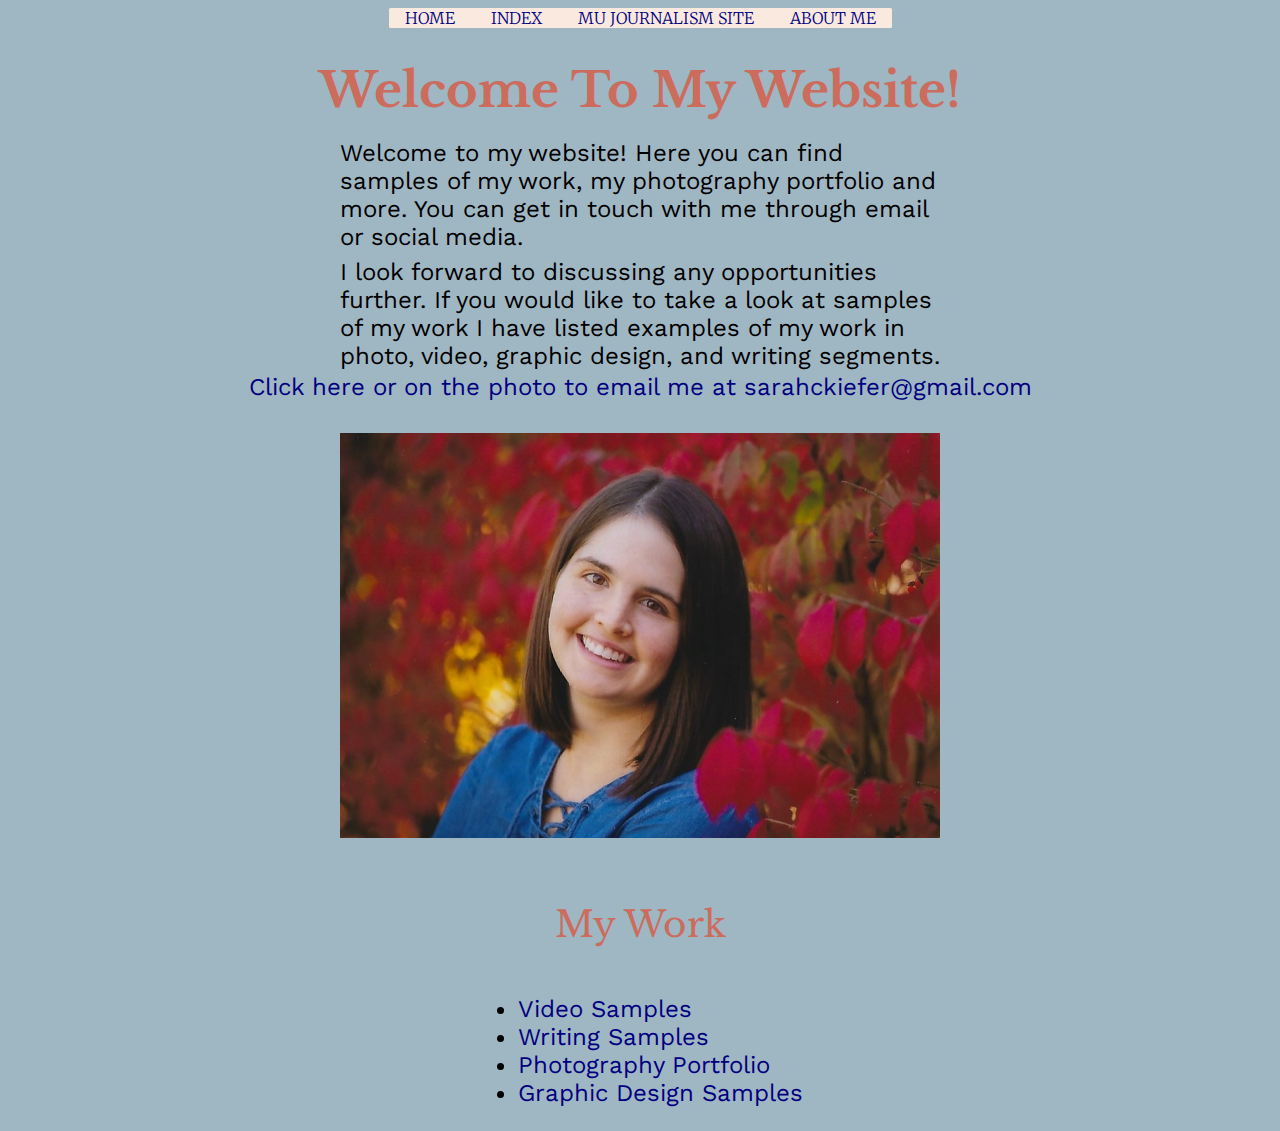
==== index.html @ 2af74c6f "Update index.html" ====
<!doctype html>
<html lang=en>
<head>

<meta charset="UTF-8">
        <meta name="viewport" content="width=device-width, initial-scale=1.0">
        <title>Welcome</title>
        <link rel="stylesheet" href="css/styles.css">
        <link rel="preconnect" href="https://fonts.gstatic.com" crossorigin>
        <link href="https://fonts.googleapis.com/css2?family=Libre+Baskerville:ital,wght@0,400;0,700;1,400&display=swap" rel="stylesheet">
        <link href="https://fonts.googleapis.com/css2?family=Merriweather:ital,wght@0,300;0,400;0,700;0,900;1,300;1,400;1,700;1,900&family=Roboto+Mono:ital,wght@0,100..700;1,100..700&family=Work+Sans:ital,wght@0,100..900;1,100..900&display=swap" rel="stylesheet">

</head>
    <body class= "flexible">
      <main>
        <div class="flex1">

      <nav>

      <a href="https://fall2024-4502-7502.github.io/sarahkiefer24-website/">Home</a>  
      <a href="second-index.html">Index</a>
      <a href="https://journalism.missouri.edu/">MU Journalism Site</a>
      <a href="blank.html">About Me</a>

    </nav>

    <div class="centered-text">
        <h1>Welcome To My Website!</h1>
        <p>Welcome to my website! Here you can find samples of my work, my photography portfolio and more. You can get in touch with me through email or social media. </p>

      <p>I look forward to discussing any opportunities further. If you would like to take a look at samples of my work I have listed examples of my work in photo, video, graphic design, and writing segments.</p>
    </div>

          <div class="picture-centered-text">
            <a href="mailto:sarahckiefer@gmail.com">Click here or on the photo to email me at sarahckiefer@gmail.com
                
                <img src="img/sarah-img.jpg" alt="Headshot photo of a girl in front of a set of red bushes">
            </a>
          </div>

  <div class="centered-text">
  
  <h2>My Work</h2>

    <ul>
    <li><a href="https://www.dropbox.com/home/Sarah%20Kiefer's%20Portfolio/Video%20Samples">Video Samples</a></li>
    <li><a href="https://www.dropbox.com/home/Sarah%20Kiefer's%20Portfolio/Writing%20Samples">Writing Samples</a></li>
    <li><a href="https://www.dropbox.com/home/Sarah%20Kiefer's%20Portfolio/Photo%20Portfolio">Photography Portfolio</a></li>
    <li><a href="https://www.dropbox.com/home/Sarah%20Kiefer's%20Portfolio/Graphic%20Design">Graphic Design Samples</a></li>
    </ul>

  </div>

</main>
  </div>

  </body>


<footer>

</footer>

</html>
---- css/styles.css ----
body {
	background-color: #9fb6c3;
	}

.flexible {
	display: flex;
	flex-direction: column;
}
.flex1 {
	display: flex;
	flex-flow: column wrap;
}

img{
  padding: 2rem;
  width: 600px;
}

a {
	color: navy;
}

a: Home {
	color: grey;
	text-decoration: none;
}

a: MU Journalism Site {
	color: grey;
	text-decoration: none;
}

nav {
	font-family: "Merriweather", serif;
  	font-weight: 300;
  	font-style: normal;
	background-color: #f9e9de;
	max-width: 3000px;
	margin: auto;
	font-size: 1rem;
	border-radius: 0.1rem;
	text-transform: uppercase;]
	text-decoration: none;
	align-content: center;
}

nav a {
	padding: 1rem;
	text-decoration: none;



}

.picture-centered-text {
	display: flex;
	flex-direction: column;

/*	background-color: orangered;*/
	border-radius: .5rem;
}

.picture-centered-text p {
	margin: auto;
	font-size: 1rem;
	padding: 1rem;
	
}

.picture-centered-text a {
	display: flex;
	flex-direction: column;
	
	justify-content: space-around;
	margin: auto;
}

.picture-centered-text a img {

  margin: auto;
	max-width: 600px;
	
}
.centered-text {
	display: flex;
	flex-direction: column;
}

.centered-text p {
	max-width: 600px;
	margin: auto;
}

.centered-text h1 {
	margin: auto;
	margin-top: 2rem;
	margin-bottom: 1rem;
}

.centered-text h2 {
	margin: auto;
	margin-top: 2rem;
	margin-bottom: 1rem;
} 

.centered-text ul {
	margin: auto;
	margin-top: 2rem;
	margin-bottom: 1rem;
}

p {
font-family: "Work Sans", sans-serif;
padding: 0.2rem;

}

main {
/*	margin: auto;*/
	font-size: 1.5rem;
	font-family: "Work Sans", sans-serif;
  	font-optical-sizing: auto;
  	font-weight: 400px;
  	font-style: normal;
  	justify-content: center;
  	align-content: center;
}

footer {
	font-family: 'Playfair Display', serif;
	font-weight: 100;
	color: seagreen;
	background-color: #f9b49b;
	max-width: auto;
	margin: auto;
	align-content: center;

}

h1 {
	/*font-family: "Roboto Slab", serif;
  font-optical-sizing: auto;*/
  font-family: "Libre Baskerville", serif;
  font-weight: 800px;
  font-style: normal;
  font-size: 3rem;
	margin: 5rem;
	margin-left: 2rem;
	color: #cc6c5c;
	align-content: center;

/*	text-decoration: line-through;*/
/*	text-transform: uppercase;*/
}

h2 {
	/*font-family: "Roboto Slab", serif;
  font-optical-sizing: auto;*/
	font-family: "Libre Baskerville", serif;
  	font-weight: 400;
  	font-style: normal;
	margin: 2rem;
	margin-left: 2rem;
	color: #cc6c5c;
		align-content: center;

/*	text-decoration: line-through;*/
/*	text-transform: uppercase;*/
}

nav ul {
	display: flex;
	align-items: center;
	flex-direction: row;
	justify-content: center;
	align-content: center;


	
}

nav ul li a: Video Samples{

	/*background-color: #f9e9de;
	flex-flow: row wrap;
	align-items: stretch;
	list-style-type: none;
	padding: 0.3rem;
	margin: 0.1rem;
	max-width: 100%;
	border-radius: 0.5rem;
	border: 1px solid	rgba(127,255,0,0.5);
	border: 5px solid	rgba(127,255,0,0.5);*/
	text-decoration: none;
	color: #cc6c5c;
	align-content: center;

}

nav ul li a: Writing Samples{
	font-family: "Roboto Mono", monospace;
  	font-optical-sizing: auto;
  	font-weight: 700rem;
  	font-style: normal;
	/*font-optical-sizing: auto;
	font-weight: 700;
	font-style: normal;*/

	text-decoration: none;
	color: #cc6c5c;
	align-content: center;

}

nav ul li a: Photography Portfolio {
	text-decoration: none;
	color: #cc6c5c;
	align-content: center;

}

nav ul li a: Graphic Design Samples {
	text-decoration: none;
	color: #cc6c5c;
	align-content: center;

}

a:link { text-decoration: none; }
a:visited { text-decoration: none; }
a:hover { text-decoration: none; }
a:active { text-decoration: none; }
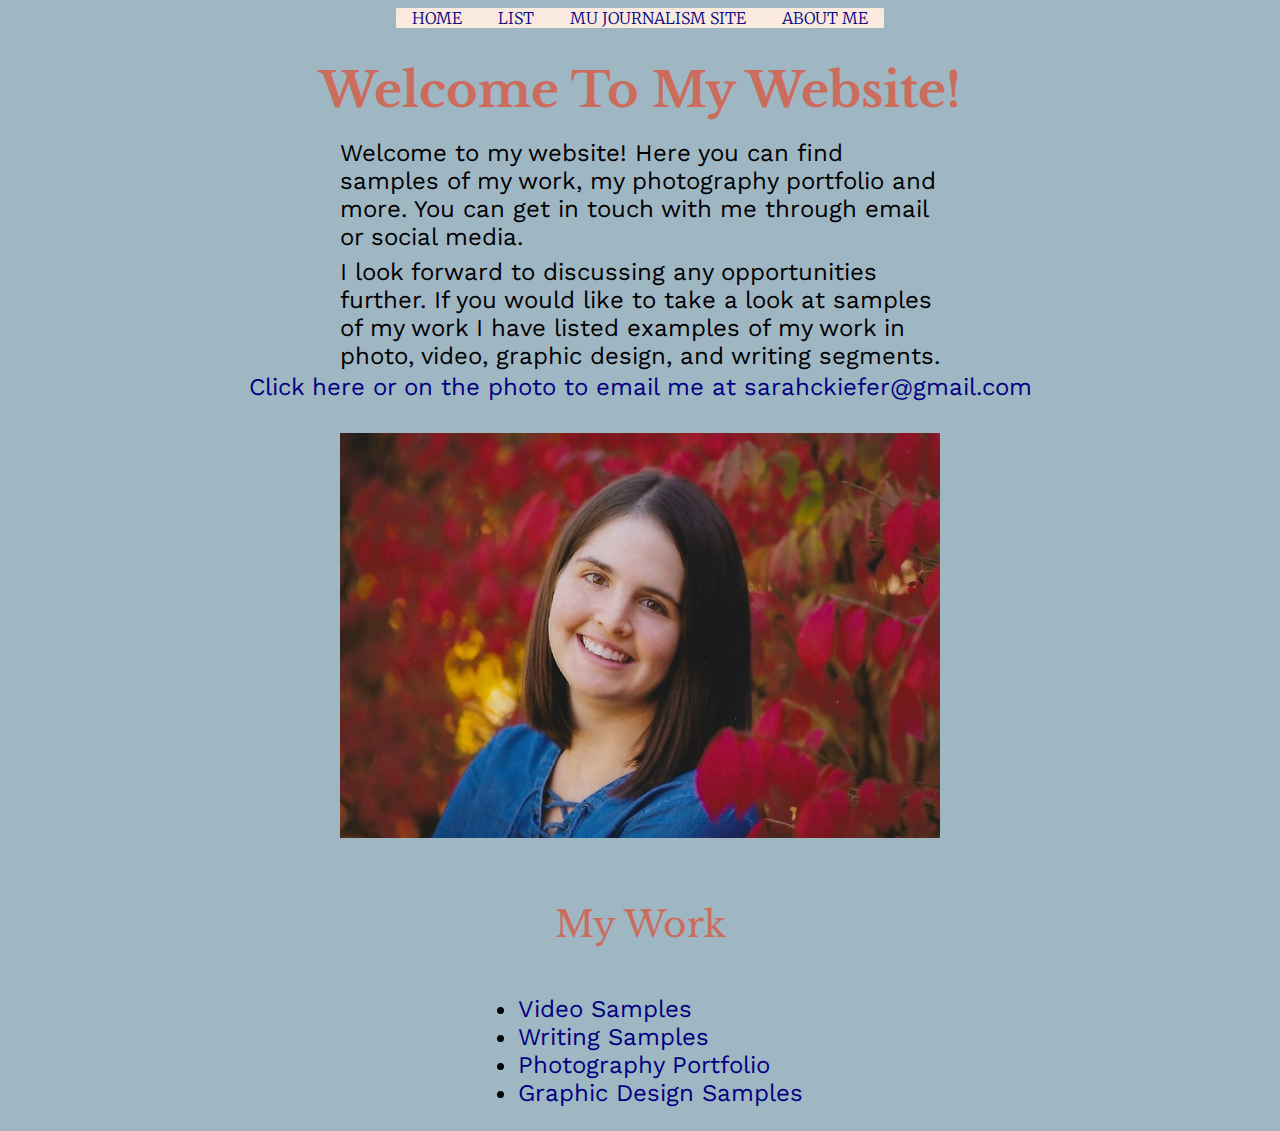
==== commit f803f09e: "changes to first html for nav bar and editing index to list" ====
--- a/index.html
+++ b/index.html
@@ -18,7 +18,7 @@
       <nav>
 
       <a href="https://fall2024-4502-7502.github.io/sarahkiefer24-website/">Home</a>  
-      <a href="second-index.html">Index</a>
+      <a href="second-index.html">List</a>
       <a href="https://journalism.missouri.edu/">MU Journalism Site</a>
       <a href="blank.html">About Me</a>
 
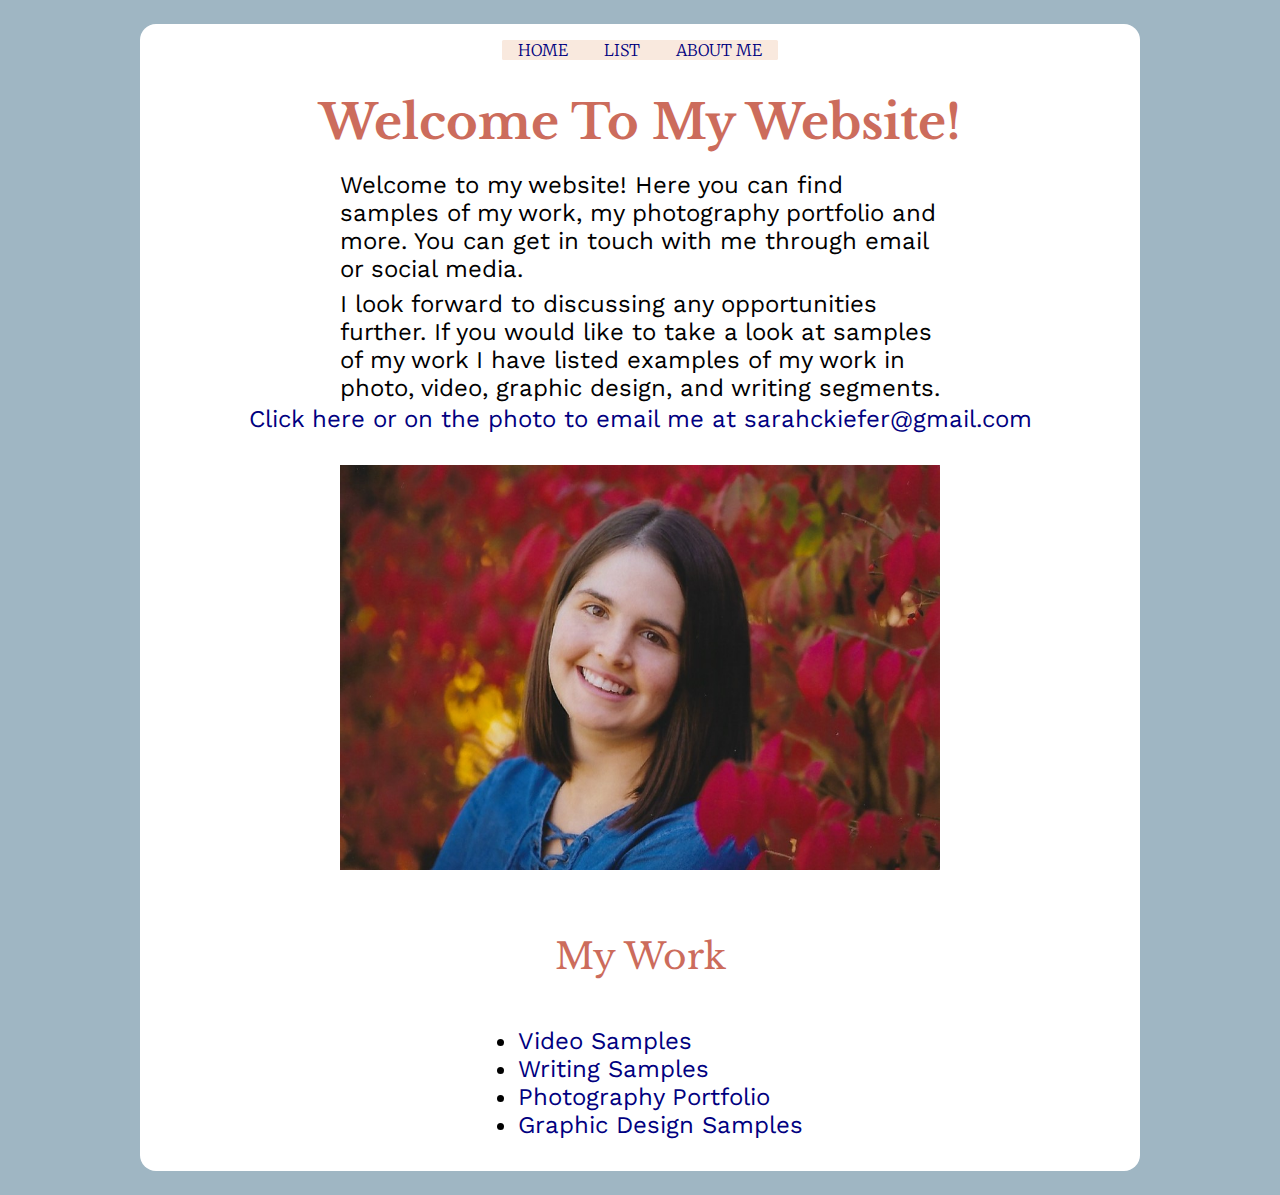
==== commit 6fd7d446: "getting rid of journalism site and adding border radius to site" ====
--- a/index.html
+++ b/index.html
@@ -19,7 +19,6 @@
 
       <a href="https://fall2024-4502-7502.github.io/sarahkiefer24-website/">Home</a>  
       <a href="second-index.html">List</a>
-      <a href="https://journalism.missouri.edu/">MU Journalism Site</a>
       <a href="blank.html">About Me</a>
 
     </nav>
--- a/css/styles.css
+++ b/css/styles.css
@@ -26,11 +26,6 @@
 	text-decoration: none;
 }
 
-a: MU Journalism Site {
-	color: grey;
-	text-decoration: none;
-}
-
 nav {
 	font-family: "Merriweather", serif;
   	font-weight: 300;
@@ -118,13 +113,20 @@
 
 main {
 /*	margin: auto;*/
-	font-size: 1.5rem;
-	font-family: "Work Sans", sans-serif;
+		font-size: 1.5rem;
+		font-family: "Work Sans", sans-serif;
   	font-optical-sizing: auto;
   	font-weight: 400px;
   	font-style: normal;
   	justify-content: center;
   	align-content: center;
+  	width: 100%;
+  	max-width: 1000px;
+  	background: #FFF;
+  	border-radius: 1rem;
+  	padding: 1rem 2rem;
+  	box-sizing: border-box;
+  	margin: 1rem auto;
 }
 
 footer {
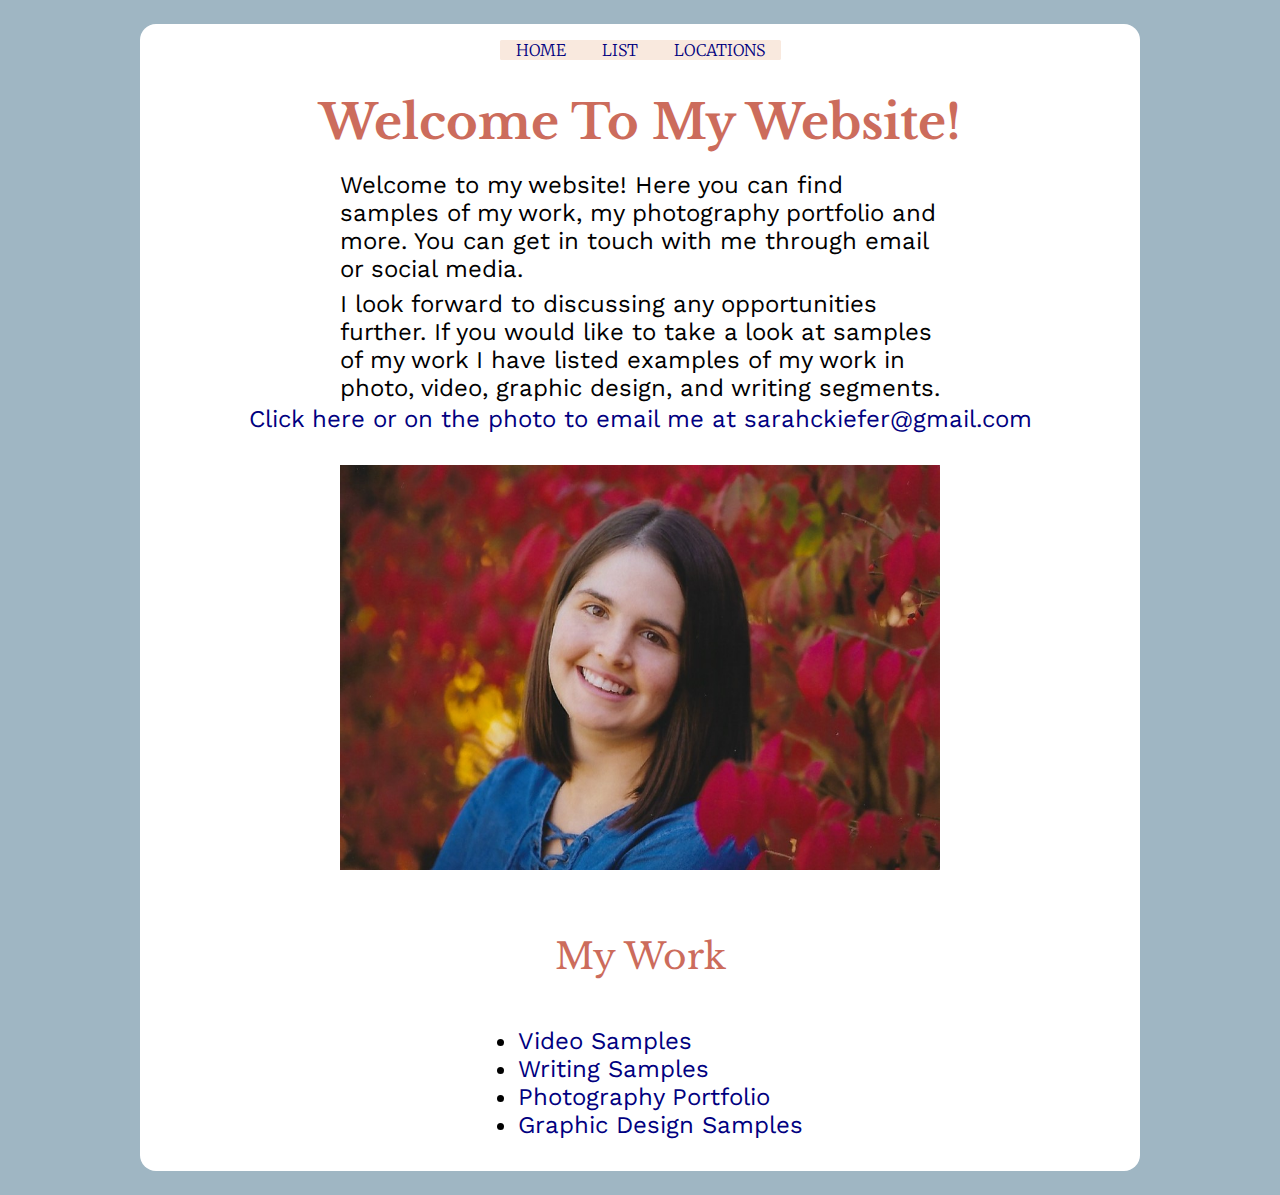
==== commit f876ddb3: "Update index.html" ====
--- a/index.html
+++ b/index.html
@@ -15,11 +15,11 @@
       <main>
         <div class="flex1">
 
-      <nav>
+    <nav>
 
       <a href="https://fall2024-4502-7502.github.io/sarahkiefer24-website/">Home</a>  
       <a href="second-index.html">List</a>
-      <a href="blank.html">About Me</a>
+      <a href="third-index.html">Locations</a>
 
     </nav>
 
--- a/css/styles.css
+++ b/css/styles.css
@@ -121,12 +121,6 @@
   	justify-content: center;
   	align-content: center;
   	width: 100%;
-  	max-width: 1000px;
-  	background: #FFF;
-  	border-radius: 1rem;
-  	padding: 1rem 2rem;
-  	box-sizing: border-box;
-  	margin: 1rem auto;
 }
 
 footer {
@@ -235,3 +229,70 @@
 a:active { text-decoration: none; }
 
 
+@media screen and (max-width: 500px) {
+
+body {
+	background-color: blue;
+	flex: center;
+}
+
+main {
+  width: 100%;
+  max-width: 1000px;
+  background: #FFF;
+  border-radius: 1rem;
+  padding: 1rem 2rem;
+  box-sizing: border-box;
+  margin: 1rem auto;
+}
+img {
+	display: flex;
+
+}
+}
+
+@media screen and (min-width: 501px) {
+
+body {
+	background-color: red;
+}
+
+main {
+  width: 100%;
+  max-width: 1000px;
+  background: #FFF;
+  border-radius: 1rem;
+  padding: 1rem 2rem;
+  box-sizing: border-box;
+  margin: 1rem auto;
+}
+
+img {
+	display: flex;
+
+}
+}
+
+@media screen and (min-width: 720px) {
+
+body {
+	background-color: #9fb6c3;
+}
+
+main {
+  width: 100%;
+  max-width: 1000px;
+  background: #FFF;
+  border-radius: 1rem;
+  padding: 1rem 2rem;
+  box-sizing: border-box;
+  margin: 1rem auto;
+}
+img {
+	display: flex;
+
+}
+
+}
+
+
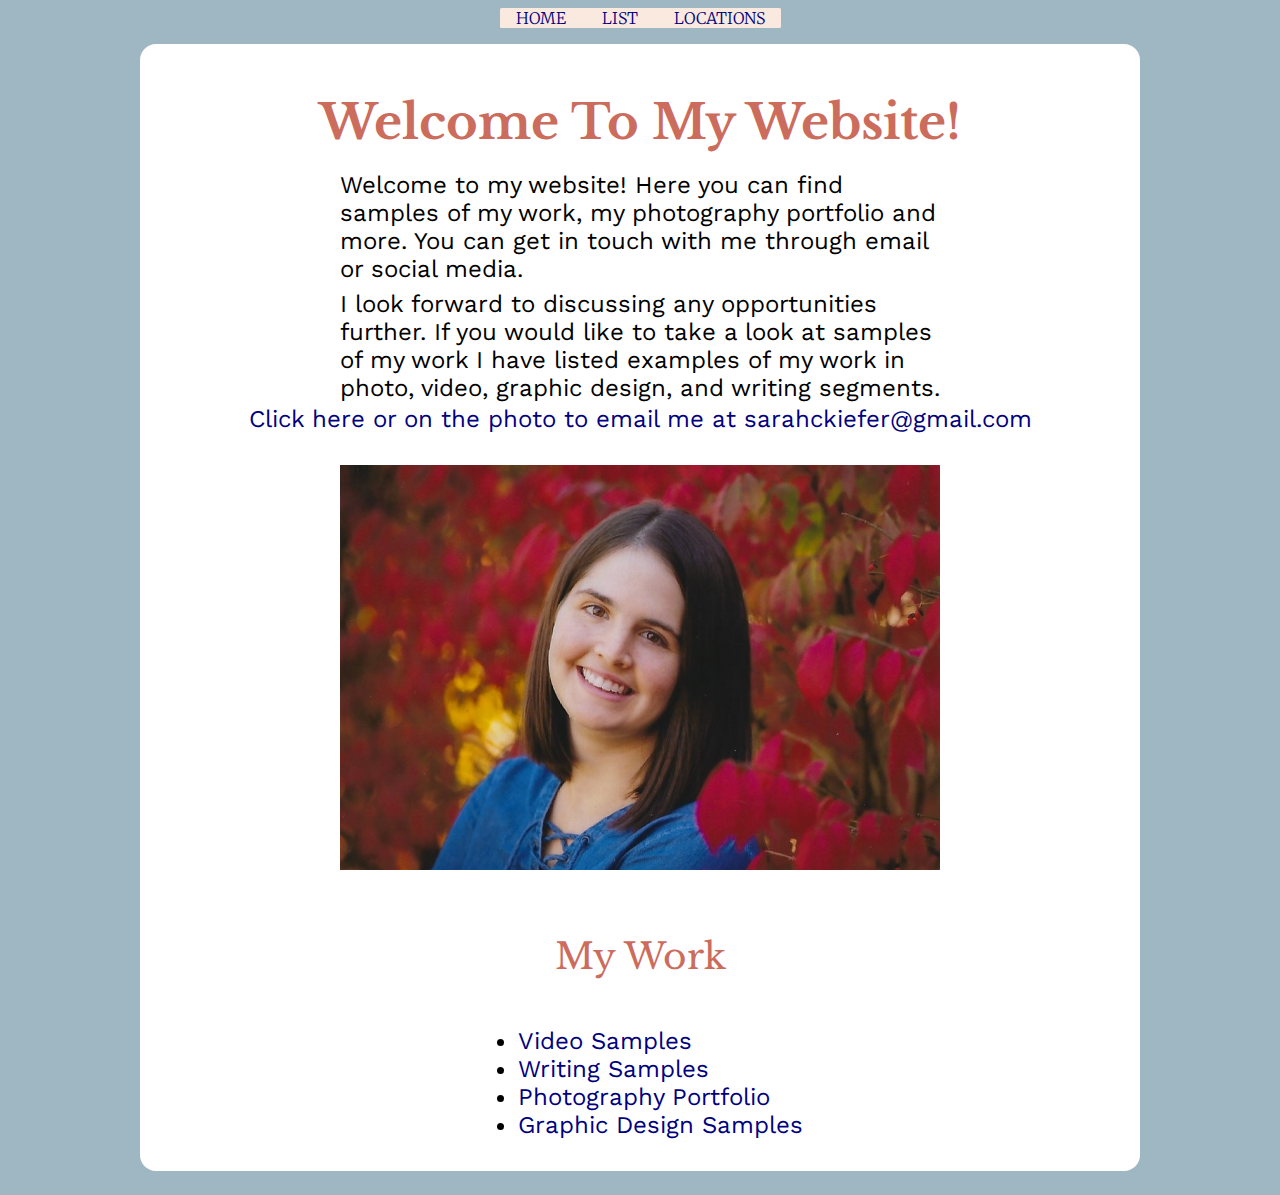
==== commit 4f81238f: "Update index.html" ====
--- a/index.html
+++ b/index.html
@@ -11,9 +11,6 @@
         <link href="https://fonts.googleapis.com/css2?family=Merriweather:ital,wght@0,300;0,400;0,700;0,900;1,300;1,400;1,700;1,900&family=Roboto+Mono:ital,wght@0,100..700;1,100..700&family=Work+Sans:ital,wght@0,100..900;1,100..900&display=swap" rel="stylesheet">
 
 </head>
-    <body class= "flexible">
-      <main>
-        <div class="flex1">
 
     <nav>
 
@@ -22,6 +19,10 @@
       <a href="third-index.html">Locations</a>
 
     </nav>
+    
+    <body class= "flexible">
+      <main>
+        <div class="flex1">
 
     <div class="centered-text">
         <h1>Welcome To My Website!</h1>
--- a/css/styles.css
+++ b/css/styles.css
@@ -1,3 +1,42 @@
+.skip-link {
+  position: absolute;
+  width: 1px;
+  height: 1px;
+  padding: 0;
+  margin: -1px;
+  overflow: hidden;
+  border: 0;
+}
+
+.skip-link:focus{
+  width: unset;
+  height: unset;
+  position: relative;
+  padding: unset;
+  margin: unset;
+  font-size: 2rem;
+}
+
+.anchor-nav {
+	display: flex;
+	position: sticky;
+	top: 10px;
+	justify-content: space-evenly;
+	width: 80%;
+	background-color: teal;
+	margin: auto;
+	padding: 0.5rem;
+	color: #FFE3AA;
+	text-transform: uppercase;
+	border-radius: 1rem;
+	align-content: center;
+
+}
+
+.anchor-nav a {
+	color: #ffe3aa;
+}
+
 
 body {
 	background-color: #9fb6c3;
@@ -21,10 +60,10 @@
 	color: navy;
 }
 
-a: Home {
+/*a: Home {
 	color: grey;
 	text-decoration: none;
-}
+}*/
 
 nav {
 	font-family: "Merriweather", serif;
@@ -236,6 +275,7 @@
 	flex: center;
 }
 
+
 main {
   width: 100%;
   max-width: 1000px;
@@ -245,6 +285,18 @@
   box-sizing: border-box;
   margin: 1rem auto;
 }
+
+.list-item {
+	display: flex;
+	flex-direction: column;
+	justify-content: center;
+}
+
+.list-image {
+	margin: auto;
+	image-size: 200px;
+
+}
 img {
 	display: flex;
 
@@ -266,7 +318,17 @@
   box-sizing: border-box;
   margin: 1rem auto;
 }
-
+.list-item {
+	display: flex;
+	flex-direction: column;
+	justify-content: center;
+}
+
+.list-image {
+	margin: auto;
+	image-size: 200px;
+
+}
 img {
 	display: flex;
 
@@ -288,6 +350,17 @@
   box-sizing: border-box;
   margin: 1rem auto;
 }
+.list-item {
+	display: flex;
+	flex-direction: column;
+	justify-content: center;
+}
+
+.list-image {
+	margin: auto;
+	image-size: 200px;
+
+}
 img {
 	display: flex;
 
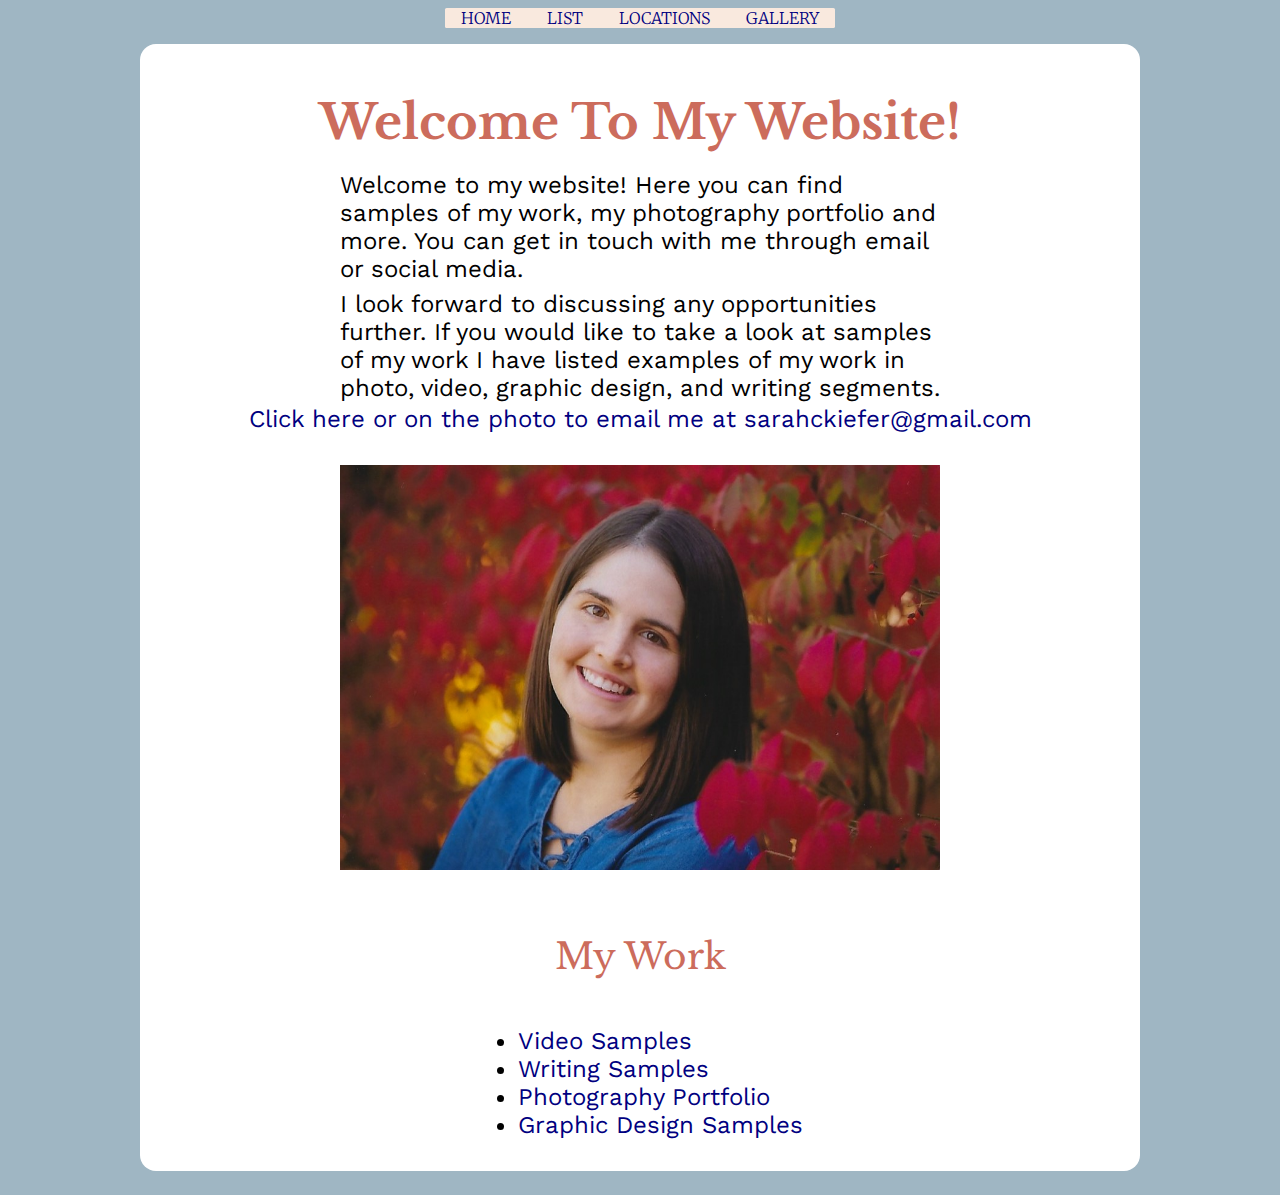
==== commit 0af9adb2: "Update index.html" ====
--- a/index.html
+++ b/index.html
@@ -14,9 +14,10 @@
 
     <nav>
 
-      <a href="https://fall2024-4502-7502.github.io/sarahkiefer24-website/">Home</a>  
+       <a href="https://fall2024-4502-7502.github.io/sarahkiefer24-website/">Home</a>  
       <a href="second-index.html">List</a>
       <a href="third-index.html">Locations</a>
+      <a href="second-index.html">Gallery</a>
 
     </nav>
     
--- a/css/styles.css
+++ b/css/styles.css
@@ -148,6 +148,54 @@
 font-family: "Work Sans", sans-serif;
 padding: 0.2rem;
 
+}
+
+.gallery {
+
+}
+
+button_next {
+
+}
+
+button_previous{
+
+}
+
+stepper {
+
+}
+
+.button-start {
+
+}
+
+.gallery-image {
+	width: 80%;
+}
+
+.gallery-image img {
+	width: 100%;
+}
+
+.hideThis {
+		display: none;
+}
+
+.example-image {
+	display: flex;
+	flex-direction: column;
+	margin: 3rem;
+
+}
+
+.example-image img {
+	display: flex;
+  	max-width:230px;
+  	max-height:95px;
+ 	width: auto;
+  	height: auto;
+  	margin: 1rem;
 }
 
 main {
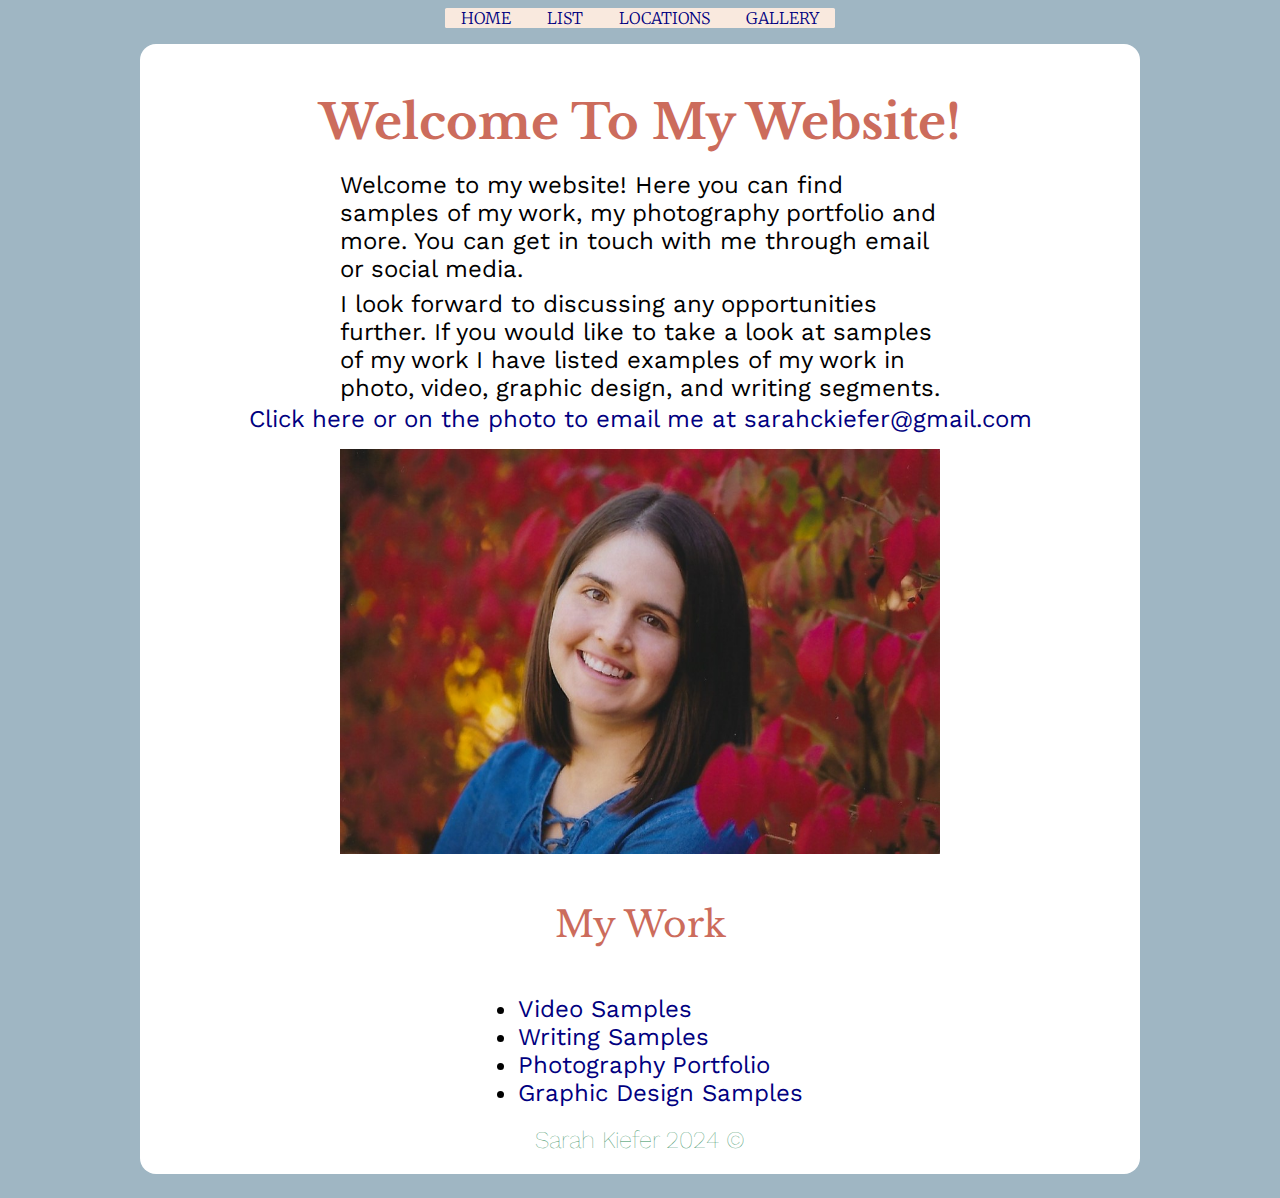
==== commit f829e9cd: "updates to footer" ====
--- a/index.html
+++ b/index.html
@@ -17,7 +17,7 @@
        <a href="https://fall2024-4502-7502.github.io/sarahkiefer24-website/">Home</a>  
       <a href="second-index.html">List</a>
       <a href="third-index.html">Locations</a>
-      <a href="second-index.html">Gallery</a>
+      <a href="gallery.html">Gallery</a>
 
     </nav>
     
@@ -52,14 +52,17 @@
 
   </div>
 
+<footer>
+<p>Sarah Kiefer 2024 &copy; </p>
+</footer>
+
 </main>
-  </div>
+  <!-- </div> -->
 
   </body>
 
-
-<footer>
-
-</footer>
+<!-- <footer>
+<p>Sarah Kiefer 2024 &copy; </p>
+</footer> -->
 
 </html>--- a/css/styles.css
+++ b/css/styles.css
@@ -52,7 +52,7 @@
 }
 
 img{
-  padding: 2rem;
+  padding: 1rem;
   width: 600px;
 }
 
@@ -144,12 +144,13 @@
 	margin-bottom: 1rem;
 }
 
+
 p {
 font-family: "Work Sans", sans-serif;
 padding: 0.2rem;
 
 }
-
+/*
 .gallery {
 
 }
@@ -160,7 +161,6 @@
 
 button_previous{
 
-}
 
 stepper {
 
@@ -196,7 +196,81 @@
  	width: auto;
   	height: auto;
   	margin: 1rem;
-}
+}*/
+
+.gallery-example {
+	display: flex;
+	flex-direction: column;
+	justify-content: space-between;
+	align-items: center;
+}
+
+/*.organgesticky*/
+
+
+
+.button_holder {
+	display: flex;
+	flex-direction: row;
+}
+
+button_next {  }
+button_previous {  }
+
+.stepper {  }
+
+button {
+	background-color: #cc6c5c;
+	margin: auto;
+	padding: 1rem;
+	min-width: 10rem;
+	font-size: 1.2rem;
+	border-radius: 0.5rem;
+}
+
+.button-start {
+/*	background-color: forestgreen;*/
+}
+
+.gallery-image {
+	max-width: 80%;
+	
+}
+
+.gallery-image img {
+	width: 100%;
+/*	max-height: 500px;*/
+}
+
+.hideThis {
+	display: none;
+}
+
+example-image {
+	display: flex;
+	flex-direction: column;
+	margin: 3rem;
+
+}
+
+.example-image img {
+	display: flex;
+  	max-width:230px;
+  	max-height:95px;
+ 	width: auto;
+  	height: auto;
+  	margin: 1rem;
+}
+
+.listings2 {
+	display: flex;
+	flex-wrap: wrap;
+}
+
+/*
+
+End of gallery images*/
+
 
 main {
 /*	margin: auto;*/
@@ -214,11 +288,14 @@
 	font-family: 'Playfair Display', serif;
 	font-weight: 100;
 	color: seagreen;
-	background-color: #f9b49b;
+	background-color: white;
 	max-width: auto;
 	margin: auto;
 	align-content: center;
 
+}
+footer p {
+	margin: auto;
 }
 
 h1 {
@@ -319,10 +396,205 @@
 @media screen and (max-width: 500px) {
 
 body {
-	background-color: blue;
-	flex: center;
-}
-
+	background-color: #9fb6c3;
+}
+
+main {
+  width: 100%;
+  max-width: 1000px;
+  background: #FFF;
+  border-radius: 1rem;
+/*  padding: 1rem 2rem;*/
+  box-sizing: border-box;
+  margin: 1rem auto;
+}
+.list-item {
+	display: flex;
+	flex-direction: column;
+	justify-content: center;
+}
+
+.list-image {
+	margin: auto;
+	image-size: 10px;
+
+}
+img {
+	display: flex;
+
+}
+
+.gallery-section { 
+	background-color: white;
+/*	padding-top: 0.2rem;*/
+/*	border-radius: 0.5rem;*/
+ }
+
+.gallery-example {
+	display: flex;
+	flex-direction: column-reverse;
+	justify-content: space-between;
+	align-items: center;
+	
+}
+
+
+.gallery-descrip {
+	
+}
+
+.gallery-descrip h1 {
+	color:#cc6c5c;
+	font-size: 3rem;
+
+}
+
+.gallery-descrip p {
+	padding: 2rem;
+
+}
+
+figcaption {
+	color: black;
+}
+
+
+/*.orange-sticky {
+	position: sticky;
+	top: 5rem;
+	width: 300px;
+	background-color: darkorange;
+	padding: 1rem;
+
+}*/
+
+
+
+
+.button_holder {
+	
+	display: flex;
+	flex-direction: row;
+	color: #fff;
+}
+
+button_next {  }
+button_previous {  }
+
+stepper { 
+	
+ }
+
+
+
+button {
+	background-color: #cc6c5c;
+/*	margin: 1rem;*/
+/*	padding: 1rem;*/
+	min-width: 10rem;
+	font-size: 1.2rem;
+	border-radius: 0.5rem;
+}
+
+.button-start {
+/*	background-color: forestgreen;*/
+}
+
+.gallery-image {
+	max-width: 80%;
+	
+
+}
+
+.gallery-image img {
+	width: 100%;
+/*	max-height: 500px;*/
+}
+
+.hideThis {
+	display: none;
+}
+
+example-image {
+	display: flex;
+	flex-direction: column;
+	margin: 3rem;
+
+}
+
+.example-image img {
+	display: flex;
+  	max-width:230px;
+  	max-height:95px;
+ 	width: auto;
+  	height: auto;
+  	margin: 1rem;
+}
+
+
+
+.flex-example {
+	display: flex;
+	flex-wrap: wrap;
+	justify-content: center;
+
+
+
+}
+
+.flex-example-space {
+	margin:1rem;
+}
+
+
+.flex-example2 {
+	
+}
+}
+
+@media screen and (min-width: 501px) {
+
+body {
+	background-color: red;
+}
+
+main {
+  width: 100%;
+  max-width: 1000px;
+  background: #FFF;
+  border-radius: 1rem;
+/*  padding: 1rem;*/
+  box-sizing: border-box;
+/*  margin: 1rem auto;*/
+}
+.list-item {
+	display: flex;
+	flex-direction: column;
+	justify-content: center;
+}
+
+.list-image {
+	margin: auto;
+	image-size: 200px;
+
+}
+
+p {
+	font-family: "Work Sans", sans-serif;
+	padding: 0.2rem;
+}
+
+img {
+	display: flex;
+
+}
+}
+
+@media screen and (min-width: 720px) {
+
+body {
+	background-color: #9fb6c3;
+}
 
 main {
   width: 100%;
@@ -333,7 +605,6 @@
   box-sizing: border-box;
   margin: 1rem auto;
 }
-
 .list-item {
 	display: flex;
 	flex-direction: column;
@@ -342,78 +613,14 @@
 
 .list-image {
 	margin: auto;
-	image-size: 200px;
+	image-size: 10px;
 
 }
 img {
 	display: flex;
 
 }
-}
-
-@media screen and (min-width: 501px) {
-
-body {
-	background-color: red;
-}
-
-main {
-  width: 100%;
-  max-width: 1000px;
-  background: #FFF;
-  border-radius: 1rem;
-  padding: 1rem 2rem;
-  box-sizing: border-box;
-  margin: 1rem auto;
-}
-.list-item {
-	display: flex;
-	flex-direction: column;
-	justify-content: center;
-}
-
-.list-image {
-	margin: auto;
-	image-size: 200px;
-
-}
-img {
-	display: flex;
-
-}
-}
-
-@media screen and (min-width: 720px) {
-
-body {
-	background-color: #9fb6c3;
-}
-
-main {
-  width: 100%;
-  max-width: 1000px;
-  background: #FFF;
-  border-radius: 1rem;
-  padding: 1rem 2rem;
-  box-sizing: border-box;
-  margin: 1rem auto;
-}
-.list-item {
-	display: flex;
-	flex-direction: column;
-	justify-content: center;
-}
-
-.list-image {
-	margin: auto;
-	image-size: 200px;
-
-}
-img {
-	display: flex;
-
-}
-
-}
-
-
+
+}
+
+
